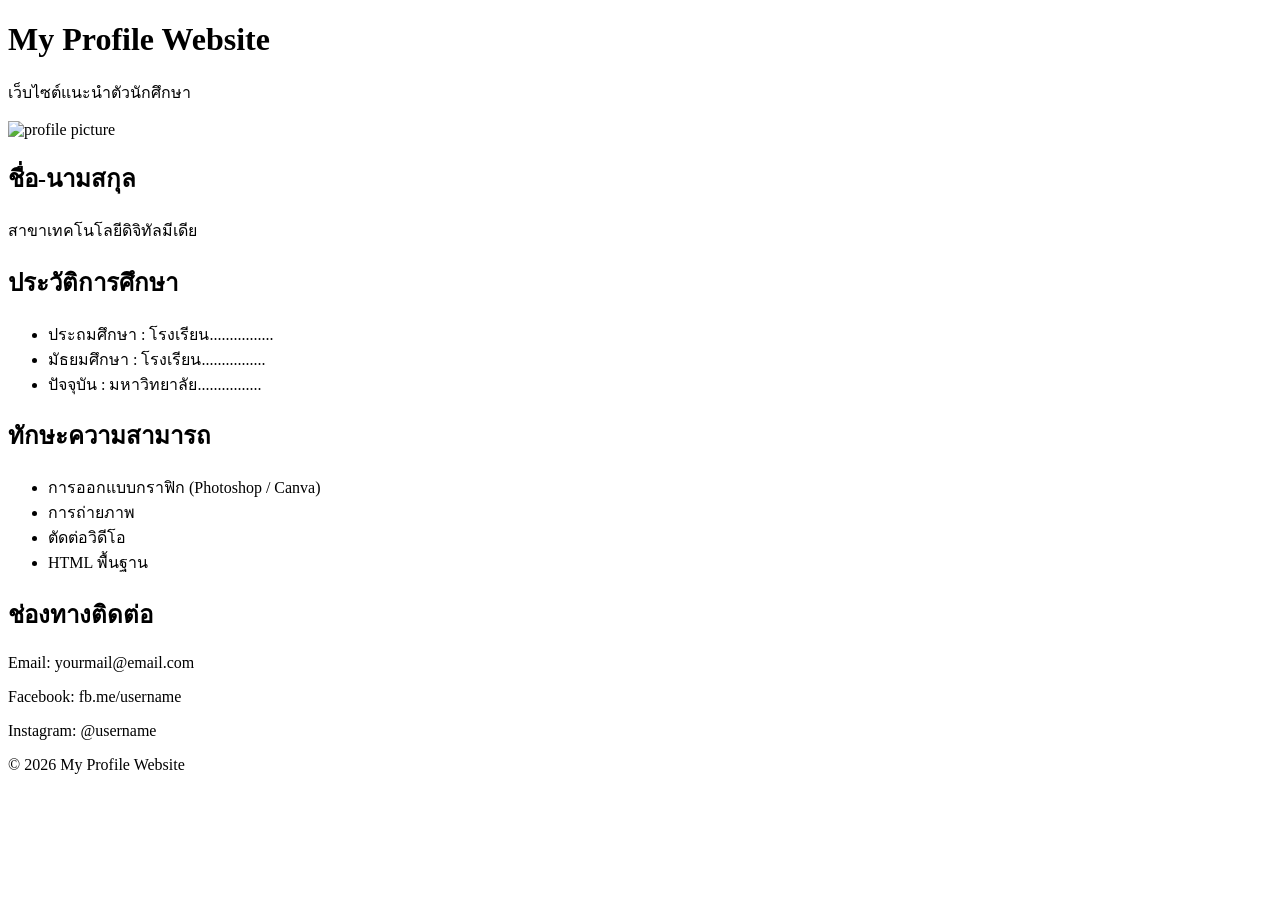
==== index.html @ 2f85c54a "Add files via upload" ====
<!DOCTYPE html>
<html lang="th">
<head>
    <meta charset="UTF-8">
    <meta name="viewport" content="width=device-width, initial-scale=1.0">
    <title>My Profile Website</title>
    <link rel="stylesheet" href="style.css">
</head>

<body>

    <!-- ส่วนหัว -->
    <header>
        <h1>My Profile Website</h1>
        <p>เว็บไซต์แนะนำตัวนักศึกษา</p>
    </header>

    <!-- โปรไฟล์ -->
    <section class="profile">
        <img src="images/profile.jpg" alt="profile picture">

        <h2>ชื่อ-นามสกุล</h2>
        <p>สาขาเทคโนโลยีดิจิทัลมีเดีย</p>
    </section>

    <!-- ประวัติ -->
    <section class="card">
        <h2>ประวัติการศึกษา</h2>
        <ul>
            <li>ประถมศึกษา : โรงเรียน................</li>
            <li>มัธยมศึกษา : โรงเรียน................</li>
            <li>ปัจจุบัน : มหาวิทยาลัย................</li>
        </ul>
    </section>

    <!-- ทักษะ -->
    <section class="card">
        <h2>ทักษะความสามารถ</h2>
        <ul>
            <li>การออกแบบกราฟิก (Photoshop / Canva)</li>
            <li>การถ่ายภาพ</li>
            <li>ตัดต่อวิดีโอ</li>
            <li>HTML พื้นฐาน</li>
        </ul>
    </section>

    <!-- ติดต่อ -->
    <section class="card">
        <h2>ช่องทางติดต่อ</h2>
        <p>Email: yourmail@email.com</p>
        <p>Facebook: fb.me/username</p>
        <p>Instagram: @username</p>
    </section>

    <!-- ส่วนท้าย -->
    <footer>
        <p>© 2026 My Profile Website</p>
    </footer>

</body>
</html>
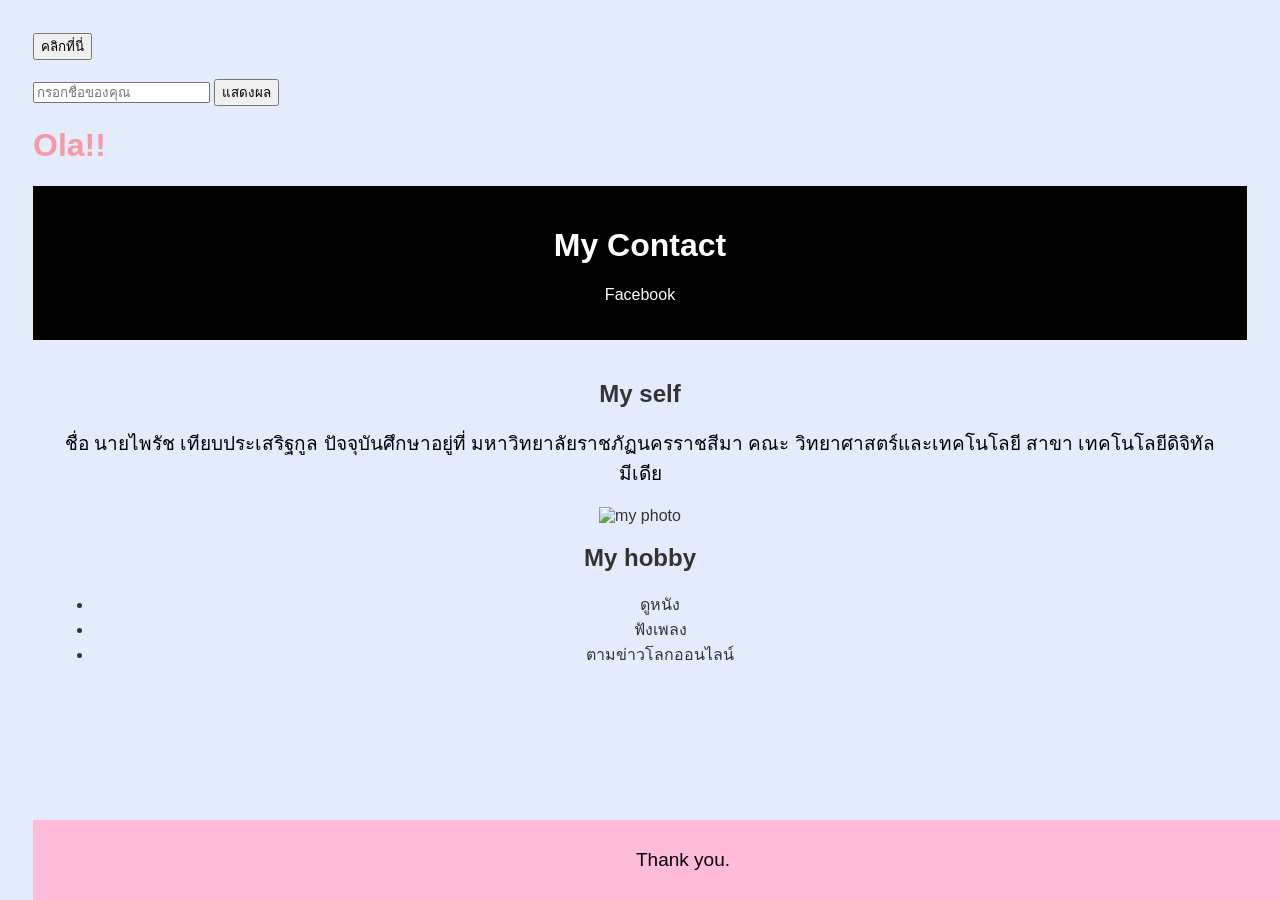
==== commit 32e96d29: "Add files via upload" ====
--- a/index.html
+++ b/index.html
@@ -1,61 +1,63 @@
 <!DOCTYPE html>
-<html lang="th">
-<head>
-    <meta charset="UTF-8">
-    <meta name="viewport" content="width=device-width, initial-scale=1.0">
-    <title>My Profile Website</title>
-    <link rel="stylesheet" href="style.css">
-</head>
+<html>
+  <head>
+    <title>Ola!!</title>
+    <link rel="stylesheet" href="styles.css" />
+  </head>
+<button onclick="showClickMessage()">คลิกที่นี่</button>
+<p id="demo"></p>
 
-<body>
+<script>
+function showClickMessage() {
+    document.getElementById("demo").innerHTML = "ยินดีต้อนรับเข้าสู่โปรไฟล์ของผม";
+    document.getElementById("demo").style.color = "green";
+}
+</script> 
 
-    <!-- ส่วนหัว -->
-    <header>
-        <h1>My Profile Website</h1>
-        <p>เว็บไซต์แนะนำตัวนักศึกษา</p>
-    </header>
+<input type="text" id="username" placeholder="กรอกชื่อของคุณ">
+<button onclick="showName()">แสดงผล</button>
+<p id="result"></p>
 
-    <!-- โปรไฟล์ -->
-    <section class="profile">
-        <img src="images/profile.jpg" alt="profile picture">
+<script>
+function showName() {
+    let name = document.getElementById("username").value;
 
-        <h2>ชื่อ-นามสกุล</h2>
-        <p>สาขาเทคโนโลยีดิจิทัลมีเดีย</p>
-    </section>
-
-    <!-- ประวัติ -->
-    <section class="card">
-        <h2>ประวัติการศึกษา</h2>
-        <ul>
-            <li>ประถมศึกษา : โรงเรียน................</li>
-            <li>มัธยมศึกษา : โรงเรียน................</li>
-            <li>ปัจจุบัน : มหาวิทยาลัย................</li>
-        </ul>
-    </section>
-
-    <!-- ทักษะ -->
-    <section class="card">
-        <h2>ทักษะความสามารถ</h2>
-        <ul>
-            <li>การออกแบบกราฟิก (Photoshop / Canva)</li>
-            <li>การถ่ายภาพ</li>
-            <li>ตัดต่อวิดีโอ</li>
-            <li>HTML พื้นฐาน</li>
-        </ul>
-    </section>
-
-    <!-- ติดต่อ -->
-    <section class="card">
-        <h2>ช่องทางติดต่อ</h2>
-        <p>Email: yourmail@email.com</p>
-        <p>Facebook: fb.me/username</p>
-        <p>Instagram: @username</p>
-    </section>
-
-    <!-- ส่วนท้าย -->
-    <footer>
-        <p>© 2026 My Profile Website</p>
-    </footer>
-
-</body>
+    if(name === "") {
+        document.getElementById("result").innerHTML = "กรุณากรอกชื่อก่อนดำเนินการ";
+        result.style.color = "red";
+    } else {
+        document.getElementById("result").innerHTML = "สวัสดี " + name +"ยินดีต้อนรับ";
+        result.style.color = "blue";
+    }
+}
+</script> 
+  <body>
+      <h1 class="title">Ola!!</h1>
+      <p id="currentTime"></p>
+       <script src="script.js"></script>
+      <header>
+        <h1>My Contact</h1>
+        <nav>
+          <ul>
+          <li><a href="https://www.facebook.com/gg.wasdfk">Facebook</a></li>
+          </ul>
+        </nav>
+      </header>
+      <main>
+      	<section>
+	 <h2>My self</h2>
+	 <p>ชื่อ นายไพรัช เทียบประเสริฐกูล ปัจจุบันศึกษาอยู่ที่ มหาวิทยาลัยราชภัฏนครราชสีมา คณะ วิทยาศาสตร์และเทคโนโลยี สาขา เทคโนโลยีดิจิทัลมีเดีย </p>
+	 <img src="https://altv-cms-images.s3.amazonaws.com/content/image_1628316396598110590.jpg" alt="my photo" width="104" height="110">
+      	</section>
+      	<section>
+	 <h2>My hobby</h2>
+	 <ul>
+	   <li>ดูหนัง</li>
+	   <li>ฟังเพลง</li>
+	   <li>ตามข่าวโลกออนไลน์</li>
+	 </ul>
+      	</section>
+      </main>
+      <footer><p>Thank you.</p></footer>
+  </body>
 </html>
--- a/styles.css
+++ b/styles.css
@@ -0,0 +1,57 @@
+/*รีเซ็ตค่าเริ่มต้น*/
+body {
+  padding: 25px;
+  font-family: Arial, sans-serif;
+  background-color: #E3EBFD;
+  color: #333;
+}
+
+.title {
+	color: #F898A4;
+}
+
+p {
+   font-size: 19px;
+   color: #000000;
+}
+
+/*จัดรูปแบบ Header*/
+Header {
+ background-color: #000000;
+ color: white;
+ padding: 20px;
+ text-align: center;
+}
+
+/*จัดรูปแบบเมนู*/
+nav ul{
+  list-style-type: none;
+  padding: 0;
+}
+
+nav ul li{
+  display: inline;
+  margin: 0 10px;
+}
+
+nav ul li a{
+  color: white;
+  text-decoration: none;
+}
+
+/*จัดรูปแบบเนื้อหาหลัก*/
+main {
+    padding: 20px;
+    text-align: center;
+}
+
+/*จัดรูปแบบ Footer*/
+Footer {
+  background-color: #FFBBDA;
+  color:white;
+  text-align:center;
+  padding:10px;
+  position:fixed;
+  bottom: 0;
+  width: 100%;
+}
